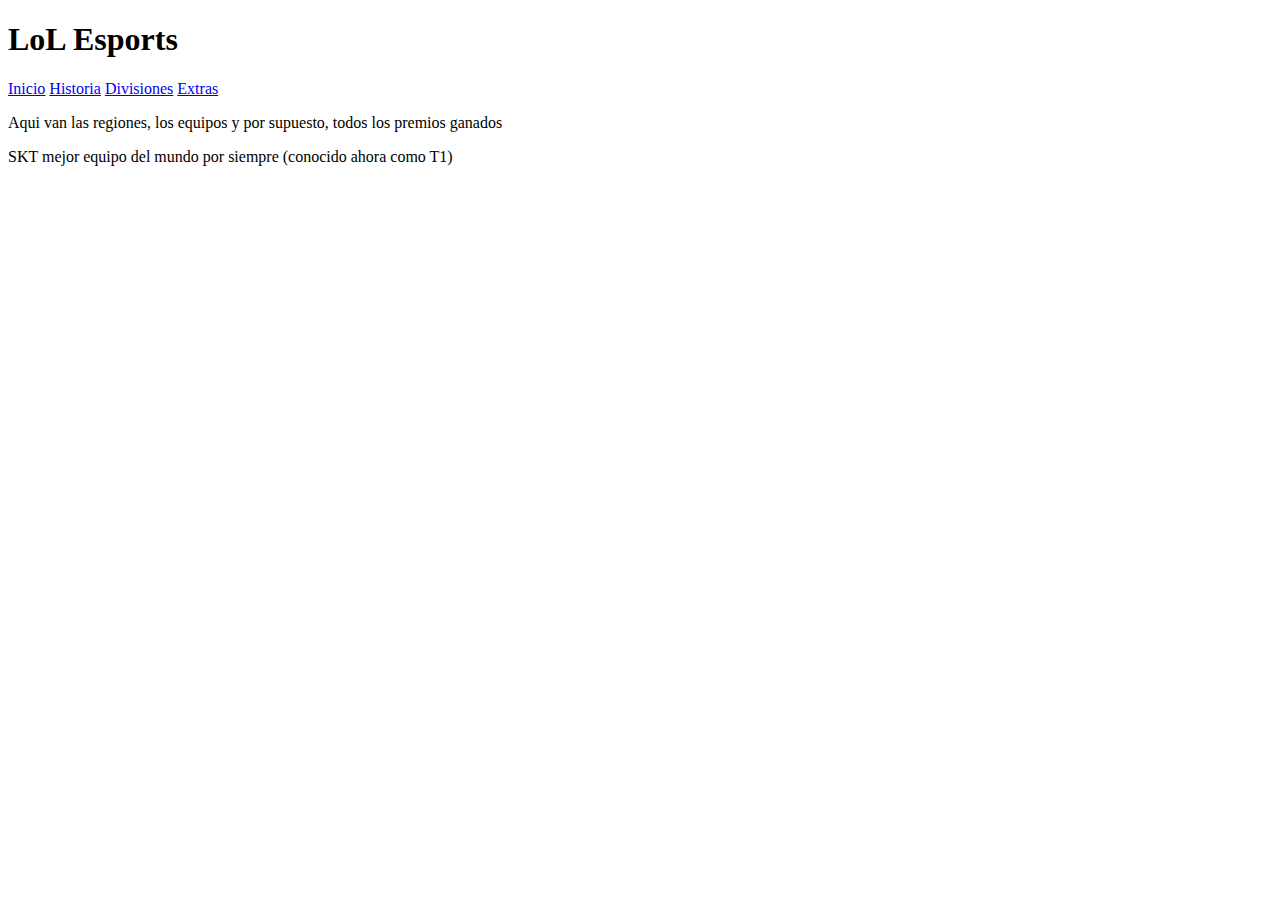
==== divisiones.html @ 3355afb5 ":sparkles: Añadiendo más navegación del sitio - I" ====
<!DOCTYPE html>
<html lang="en">
<head>
    <meta charset="UTF-8">
    <meta http-equiv="X-UA-Compatible" content="IE=edge">
    <meta name="viewport" content="width=device-width, initial-scale=1.0">
    <title>Divisiones</title>
</head>
<body>
    <header>
        <h1>LoL Esports</h1>
        <nav>
            <a href="index.html">Inicio</a>
            <a href="historia.html">Historia</a>
            <a href="divisiones.html">Divisiones</a>
            <a href="extras.html">Extras</a>
        </nav>
        <p>Aqui van las regiones, los equipos y por supuesto, todos los premios ganados</p>
        <p>SKT mejor equipo del mundo por siempre (conocido ahora como T1)</p>
    </header>

    <section>

    </section>
    <footer>
        
    </footer>
</body>
</html>
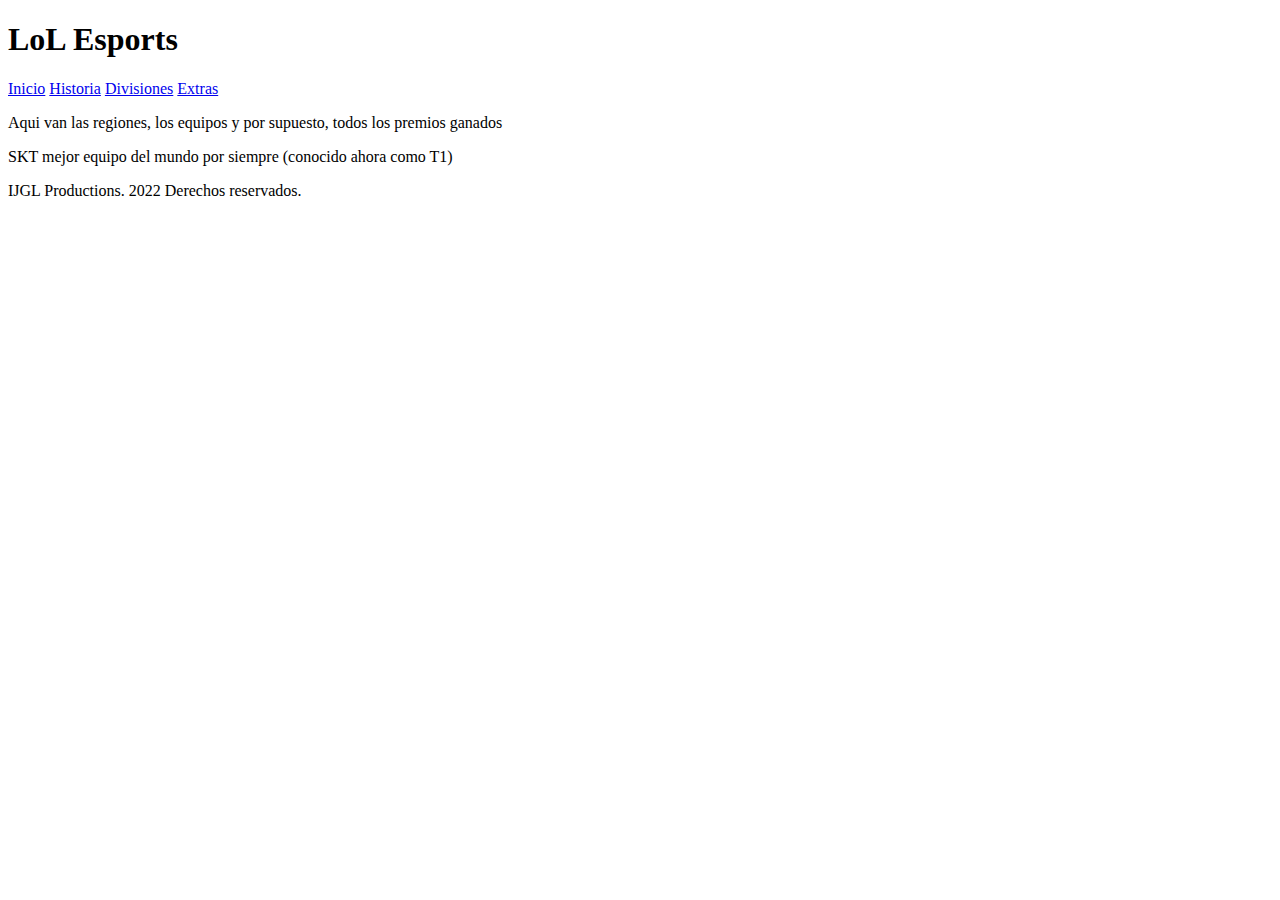
==== commit 83cb1109: ":lipstick: Puro cambio de estilo - Isaac" ====
--- a/divisiones.html
+++ b/divisiones.html
@@ -23,7 +23,9 @@
 
     </section>
     <footer>
-        
+        IJGL Productions. 2022 Derechos reservados.
     </footer>
+    <script src="https://cdn.jsdelivr.net/npm/jquery@3.5.1/dist/jquery.slim.min.js" integrity="sha384-DfXdz2htPH0lsSSs5nCTpuj/zy4C+OGpamoFVy38MVBnE+IbbVYUew+OrCXaRkfj" crossorigin="anonymous"></script>
+    <script src="https://cdn.jsdelivr.net/npm/bootstrap@4.6.1/dist/js/bootstrap.bundle.min.js" integrity="sha384-fQybjgWLrvvRgtW6bFlB7jaZrFsaBXjsOMm/tB9LTS58ONXgqbR9W8oWht/amnpF" crossorigin="anonymous"></script>
 </body>
 </html>